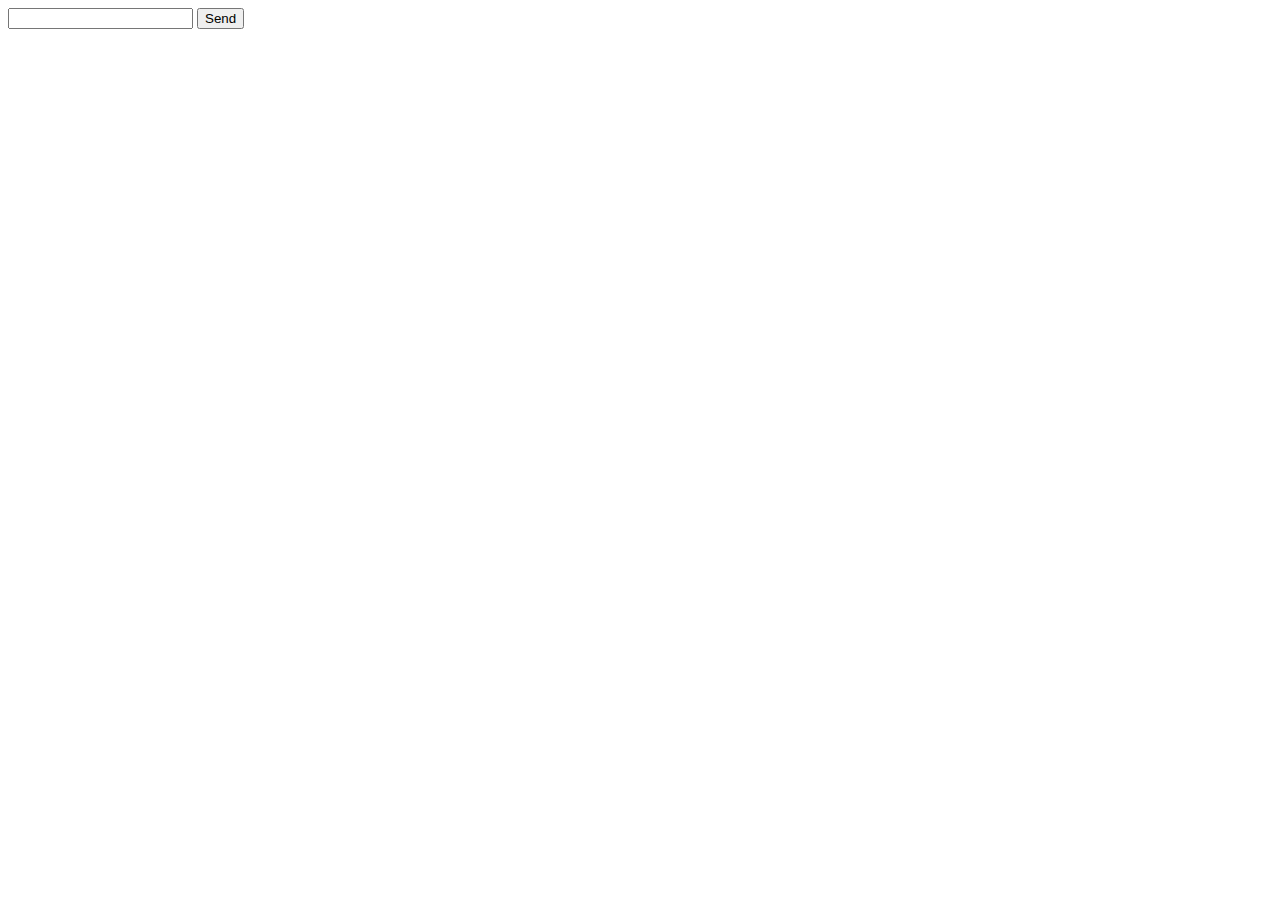
==== min_projekt/chat/index.html @ 6a99fe1c "init chatapp" ====
<!DOCTYPE html>
<html lang="en">
<head>
    <meta charset="UTF-8">
    <meta name="viewport" content="width=device-width, initial-scale=1.0">
    <title>Chat app</title>
    <script src="main.js" defer></script>
</head>
<body>
    <div id="chat-container">
        <div id="message-container">
            <!-- <div class="message">
                <p>hej</p>
            </div> -->
        </div>
        <div id="input-container">
            <form id="message-form">
                <input id="message-input" type="text">
                <input type="submit" value="Send">
            </form>
        </div>
    </div>
</body>
</html>
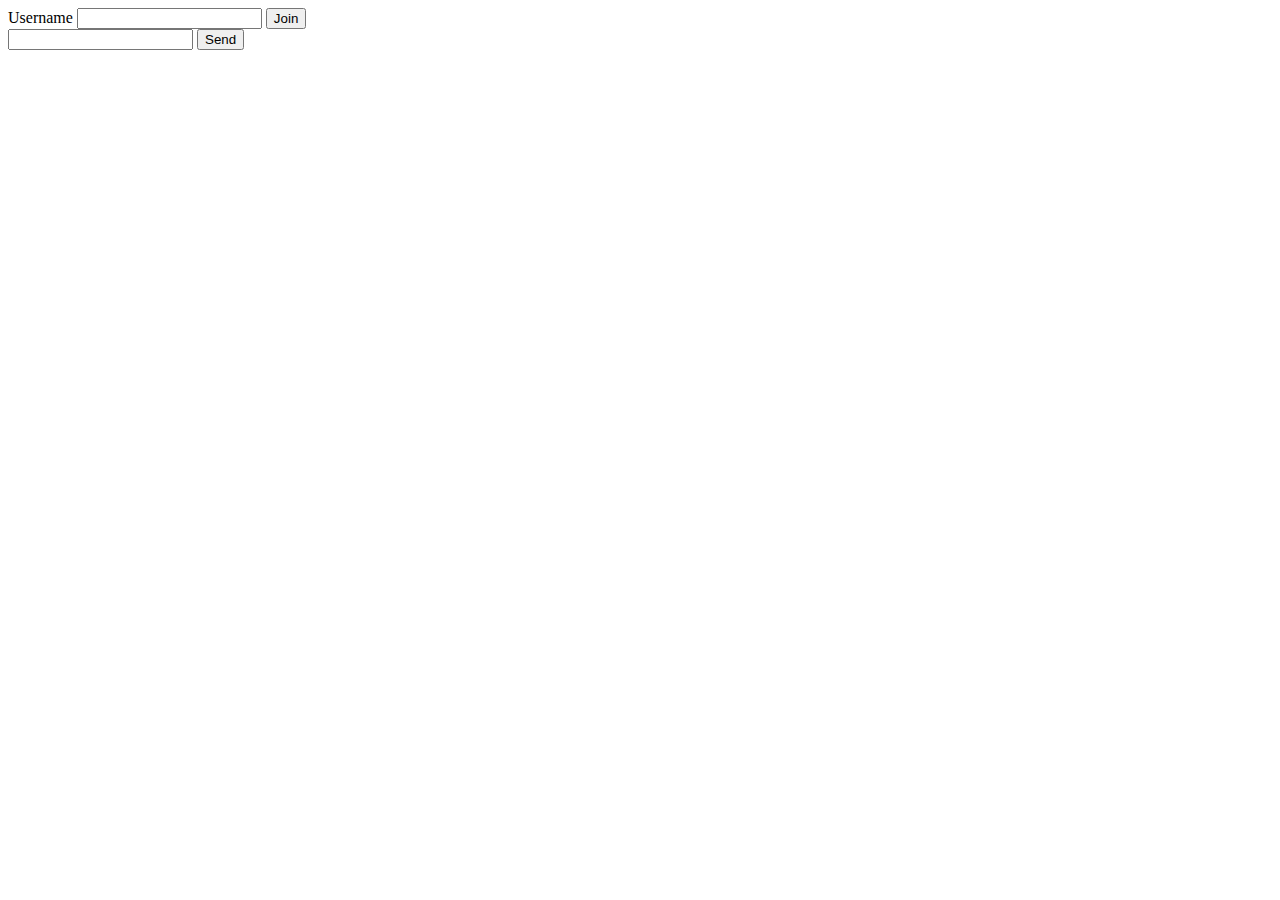
==== commit fe07761e: "Add bonus" ====
--- a/min_projekt/chat/index.html
+++ b/min_projekt/chat/index.html
@@ -4,14 +4,19 @@
     <meta charset="UTF-8">
     <meta name="viewport" content="width=device-width, initial-scale=1.0">
     <title>Chat app</title>
+    <link rel="stylesheet" href="style.css">
     <script src="main.js" defer></script>
 </head>
 <body>
+    <div id="login-container">
+        <form id="login-form">
+            <label for="username-input">Username</label>
+            <input id="username-input" type="text">
+            <input type="submit" value="Join">
+        </form>
+    </div>
     <div id="chat-container">
         <div id="message-container">
-            <!-- <div class="message">
-                <p>hej</p>
-            </div> -->
         </div>
         <div id="input-container">
             <form id="message-form">
--- a/min_projekt/chat/style.css
+++ b/min_projekt/chat/style.css
@@ -0,0 +1,3 @@
+/* .hidden {
+    display: none;
+} */